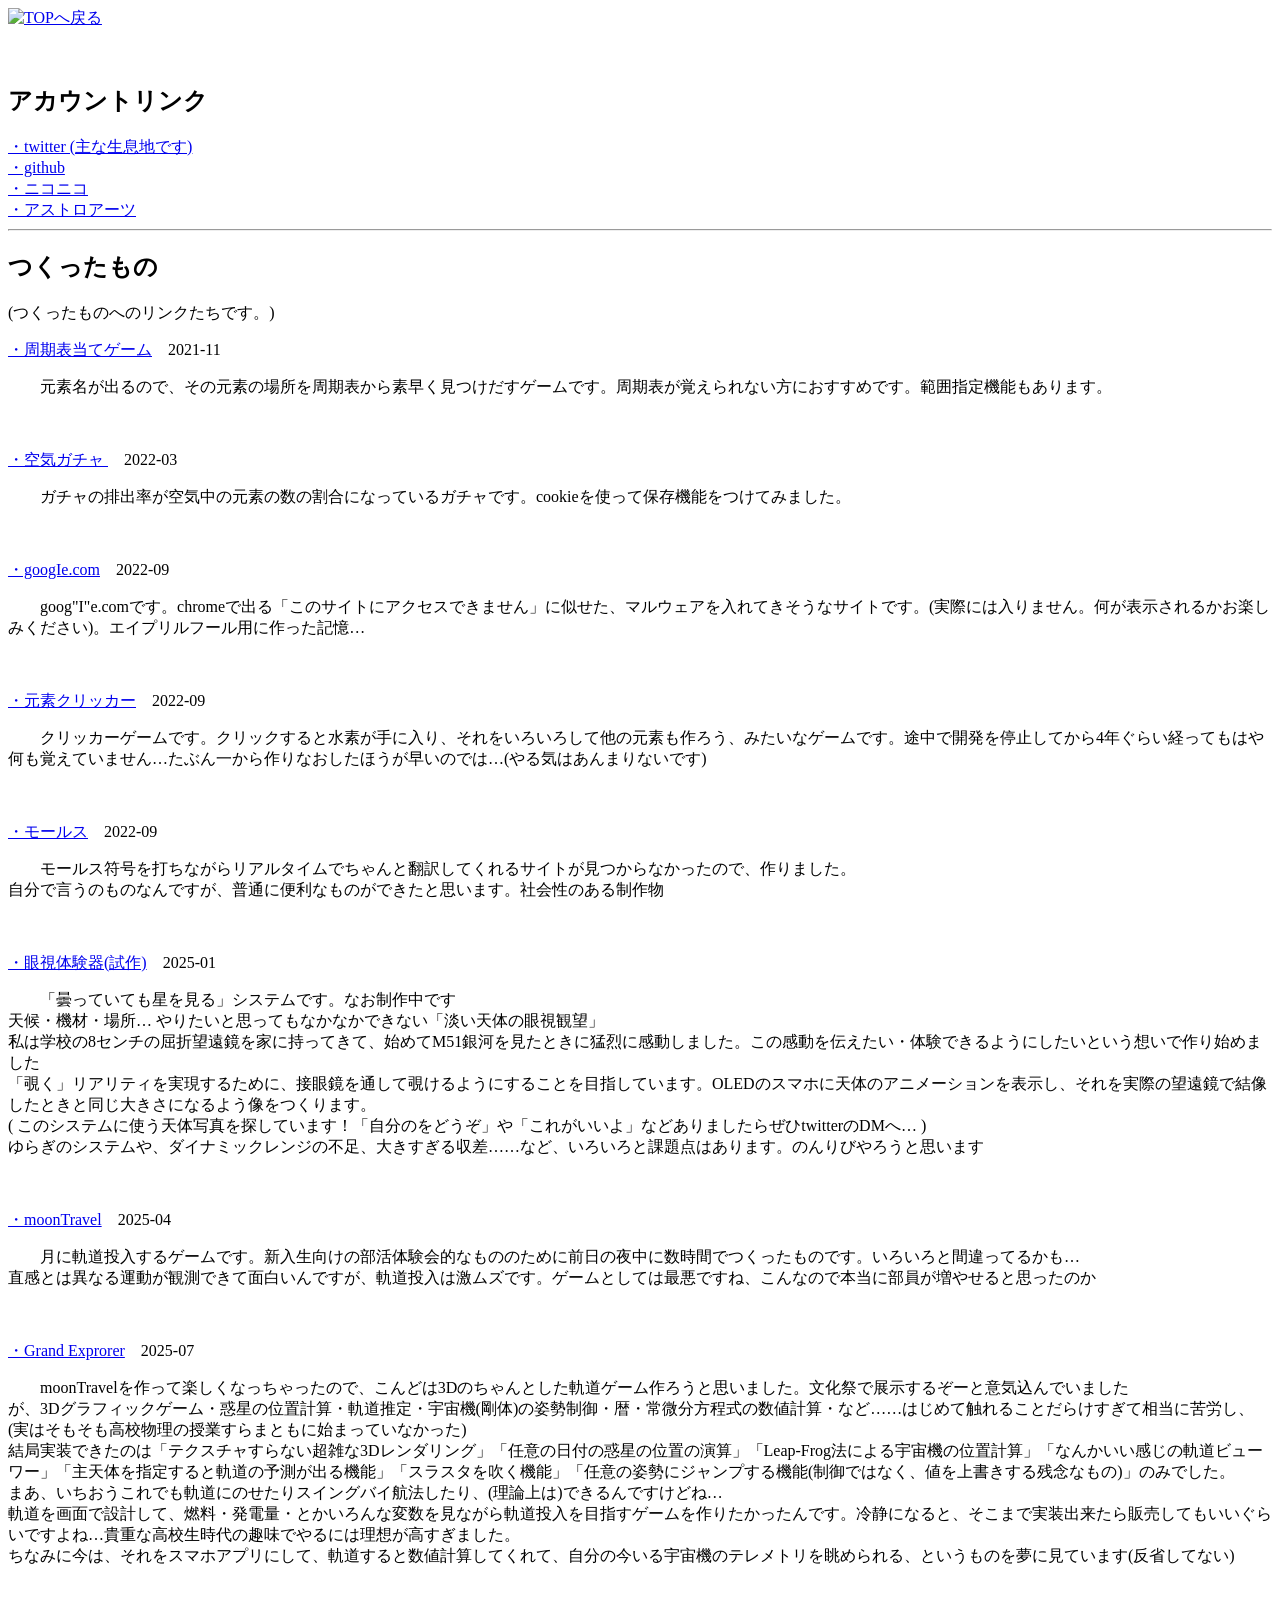
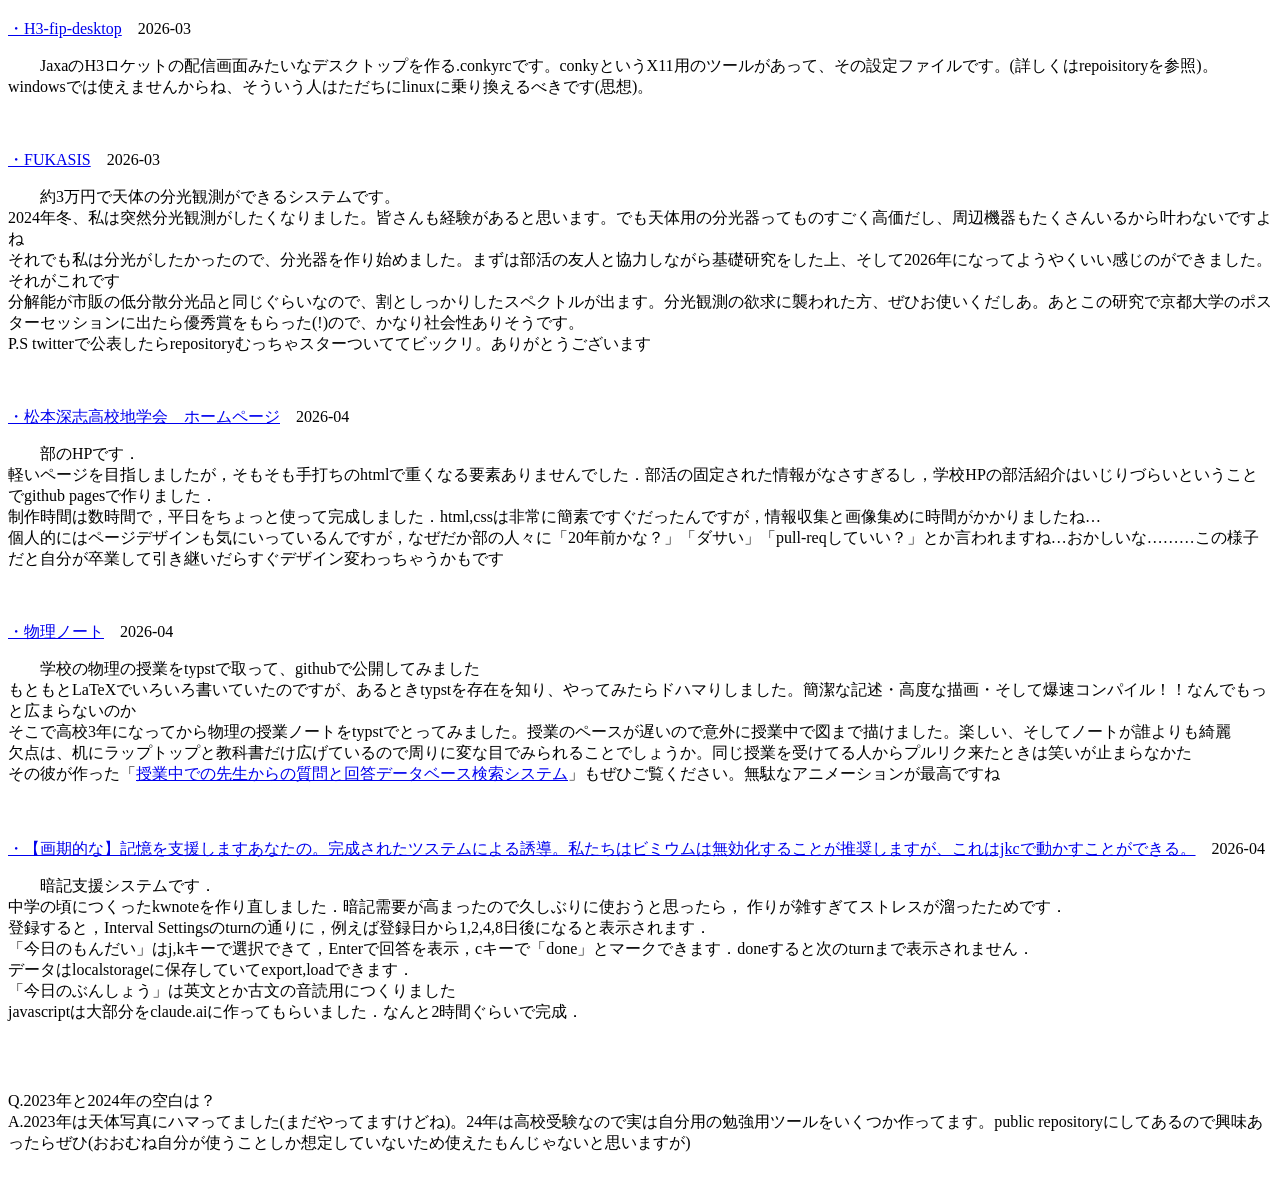
==== link.htm @ 0c25294e "Merge remote-tracking branch 'origin/master' into modernize-html # Conflicts: #	anpi.htm" ====
<!DOCTYPE html>
<html lang="ja">
    <head>
        <meta charset="UTF-8">
        <title>legrs-Works</title>
        <link rel="stylesheet" href="style.css">
        </head>
        <body class="bodyimg">
            
            <a href="./index.htm" target="_parent"><img src="./img/backToTOP.png" alt="TOPへ戻る"></a>
            <br><br><br>

            <div class="greeen">

            <h2 class="redColor">アカウントリンク</h2>
                <div class="hidari">
            <a href="https://twitter.com/legrs4073" target="_blank" rel="noopener" class="hbtn">・twitter (主な生息地です)</a><br>
            <a href="https://github.com/legrs" target="_blank" rel="noopener" class="hbtn">  ・github  </a><br>
            <a href="https://www.nicovideo.jp/user/117232766" target="_blank" rel="noopener" class="hbtn">  ・ニコニコ  </a><br>
            <a href="https://www.astroarts.co.jp/photo-gallery/user/legrs" target="_blank" rel="noopener" class="hbtn">  ・アストロアーツ  </a><br>
                </div>

            <hr>

            <h2 class="redColor">つくったもの</h2>
                <p>(つくったものへのリンクたちです。)</p>
                <div class="hidari">
                <a href="https://legrs.github.io/periodictable" target="_blank" rel="noopener" class="hbtn">・周期表当てゲーム</a>　<span>2021-11</span><br>
                <p style="text-indent:2rem;">元素名が出るので、その元素の場所を周期表から素早く見つけだすゲームです。周期表が覚えられない方におすすめです。範囲指定機能もあります。</p>
                <br><br>

                <a href="https://legrs.github.io/air-gacha" target="_blank" rel="noopener" class="hbtn">  ・空気ガチャ  </a>　<span>2022-03</span><br>
                <p style="text-indent:2rem;">ガチャの排出率が空気中の元素の数の割合になっているガチャです。cookieを使って保存機能をつけてみました。</p>
                <br><br>

                <a href="https://legrs.github.io/fake-Trojan-horse" target="_blank" rel="noopener" class="hbtn">・googIe.com</a>　<span>2022-09</span><br>
                <p style="text-indent:2rem;">goog"I"e.comです。chromeで出る「このサイトにアクセスできません」に似せた、マルウェアを入れてきそうなサイトです。(実際には入りません。何が表示されるかお楽しみください)。エイプリルフール用に作った記憶…</p>
                <br><br>

                <a href="https://legrs.github.io/AtomClicker/" target="_blank" rel="noopener" class="hbtn">・元素クリッカー</a>　<span>2022-09</span><br>
                <p style="text-indent:2rem;">クリッカーゲームです。クリックすると水素が手に入り、それをいろいろして他の元素も作ろう、みたいなゲームです。途中で開発を停止してから4年ぐらい経ってもはや何も覚えていません…たぶん一から作りなおしたほうが早いのでは…(やる気はあんまりないです)</p>
                <br><br>

                <a href="https://legrs.github.io/morse/" target="_blank" rel="noopener" class="hbtn">・モールス</a>　<span>2022-09</span><br>
                <p style="text-indent:2rem;">モールス符号を打ちながらリアルタイムでちゃんと翻訳してくれるサイトが見つからなかったので、作りました。
                <br>自分で言うのものなんですが、普通に便利なものができたと思います。社会性のある制作物 </p>
                <br><br>


                <a href="https://legrs.github.io/ganshiTaiken/" target="_blank" rel="noopener" class="hbtn">・眼視体験器(試作)</a>　<span>2025-01</span><br>
                <p style="text-indent:2rem;">「曇っていても星を見る」システムです。なお制作中です
                <br>天候・機材・場所… やりたいと思ってもなかなかできない「淡い天体の眼視観望」
                <br>私は学校の8センチの屈折望遠鏡を家に持ってきて、始めてM51銀河を見たときに猛烈に感動しました。この感動を伝えたい・体験できるようにしたいという想いで作り始めました
                <br>「覗く」リアリティを実現するために、接眼鏡を通して覗けるようにすることを目指しています。OLEDのスマホに天体のアニメーションを表示し、それを実際の望遠鏡で結像したときと同じ大きさになるよう像をつくります。
                <br> ( このシステムに使う天体写真を探しています！「自分のをどうぞ」や「これがいいよ」などありましたらぜひtwitterのDMへ… )
                <br>ゆらぎのシステムや、ダイナミックレンジの不足、大きすぎる収差……など、いろいろと課題点はあります。のんりびやろうと思います </p>
                <br><br>

                <a href="https://legrs.github.io/moonTravel/" target="_blank" rel="noopener" class="hbtn">・moonTravel</a>　<span>2025-04</span><br>
                <p style="text-indent:2rem;">月に軌道投入するゲームです。新入生向けの部活体験会的なもののために前日の夜中に数時間でつくったものです。いろいろと間違ってるかも…
                <br>直感とは異なる運動が観測できて面白いんですが、軌道投入は激ムズです。ゲームとしては最悪ですね、こんなので本当に部員が増やせると思ったのか </p>
                <br><br>

                <a href="https://github.com/legrs/grand_explorer" target="_blank" rel="noopener" class="hbtn">・Grand Exprorer</a>　<span>2025-07</span><br>
                <p style="text-indent:2rem;">moonTravelを作って楽しくなっちゃったので、こんどは3Dのちゃんとした軌道ゲーム作ろうと思いました。文化祭で展示するぞーと意気込んでいました
                <br>が、3Dグラフィックゲーム・惑星の位置計算・軌道推定・宇宙機(剛体)の姿勢制御・暦・常微分方程式の数値計算・など……はじめて触れることだらけすぎて相当に苦労し、(実はそもそも高校物理の授業すらまともに始まっていなかった)
                <br>結局実装できたのは「テクスチャすらない超雑な3Dレンダリング」「任意の日付の惑星の位置の演算」「Leap-Frog法による宇宙機の位置計算」「なんかいい感じの軌道ビューワー」「主天体を指定すると軌道の予測が出る機能」「スラスタを吹く機能」「任意の姿勢にジャンプする機能(制御ではなく、値を上書きする残念なもの)」のみでした。
                <br>まあ、いちおうこれでも軌道にのせたりスイングバイ航法したり、(理論上は)できるんですけどね…
                <br>軌道を画面で設計して、燃料・発電量・とかいろんな変数を見ながら軌道投入を目指すゲームを作りたかったんです。冷静になると、そこまで実装出来たら販売してもいいぐらいですよね…貴重な高校生時代の趣味でやるには理想が高すぎました。
                <br>ちなみに今は、それをスマホアプリにして、軌道すると数値計算してくれて、自分の今いる宇宙機のテレメトリを眺められる、というものを夢に見ています(反省してない) </p>
                <br><br>

                <a href="https://github.com/legrs/h3-fip-desktop" target="_blank" rel="noopener" class="hbtn">・H3-fip-desktop</a>　<span>2026-03</span><br>
                <p style="text-indent:2rem;">JaxaのH3ロケットの配信画面みたいなデスクトップを作る.conkyrcです。conkyというX11用のツールがあって、その設定ファイルです。(詳しくはrepoisitoryを参照)。windowsでは使えませんからね、そういう人はただちにlinuxに乗り換えるべきです(思想)。</p>
                <br><br>

                <a href="https://github.com/legrs/fukasis" target="_blank" rel="noopener" class="hbtn">・FUKASIS</a>　<span>2026-03</span><br>
                <p style="text-indent:2rem;">約3万円で天体の分光観測ができるシステムです。
                <br>2024年冬、私は突然分光観測がしたくなりました。皆さんも経験があると思います。でも天体用の分光器ってものすごく高価だし、周辺機器もたくさんいるから叶わないですよね
                <br>それでも私は分光がしたかったので、分光器を作り始めました。まずは部活の友人と協力しながら基礎研究をした上、そして2026年になってようやくいい感じのができました。それがこれです
                <br>分解能が市販の低分散分光品と同じぐらいなので、割としっかりしたスペクトルが出ます。分光観測の欲求に襲われた方、ぜひお使いくだしあ。あとこの研究で京都大学のポスターセッションに出たら優秀賞をもらった(!)ので、かなり社会性ありそうです。 
                <br>P.S twitterで公表したらrepositoryむっちゃスターついててビックリ。ありがとうございます</p>
                <br><br>

                <a href="https://fksgeoscience.github.io/" target="_blank" rel="noopener" class="hbtn">・松本深志高校地学会　ホームページ</a>　<span>2026-04</span><br>
                <p style="text-indent:2rem;">部のHPです．
                <br>軽いページを目指しましたが，そもそも手打ちのhtmlで重くなる要素ありませんでした．部活の固定された情報がなさすぎるし，学校HPの部活紹介はいじりづらいということでgithub pagesで作りました．
                <br>制作時間は数時間で，平日をちょっと使って完成しました．html,cssは非常に簡素ですぐだったんですが，情報収集と画像集めに時間がかかりましたね…
                <br>個人的にはページデザインも気にいっているんですが，なぜだか部の人々に「20年前かな？」「ダサい」「pull-reqしていい？」とか言われますね…おかしいな………この様子だと自分が卒業して引き継いだらすぐデザイン変わっちゃうかもです</p>
                <br><br>
                
                <a href="https://legrs.github.io/physics_notes/electromagnetism.pdf" target="_blank" rel="noopener" class="hbtn">・物理ノート</a>　<span>2026-04</span><br>
                <p style="text-indent:2rem;">学校の物理の授業をtypstで取って、githubで公開してみました
                <br>もともとLaTeXでいろいろ書いていたのですが、あるときtypstを存在を知り、やってみたらドハマりしました。簡潔な記述・高度な描画・そして爆速コンパイル！！なんでもっと広まらないのか
                <br>そこで高校3年になってから物理の授業ノートをtypstでとってみました。授業のペースが遅いので意外に授業中で図まで描けました。楽しい、そしてノートが誰よりも綺麗
                <br>欠点は、机にラップトップと教科書だけ広げているので周りに変な目でみられることでしょうか。同じ授業を受けてる人からプルリク来たときは笑いが止まらなかた
                <br>その彼が作った「<a href="https://legrs.github.io/physics_notes/" target="_blank" rel="noopener">授業中での先生からの質問と回答データベース検索システム</a>」もぜひご覧ください。無駄なアニメーションが最高ですね
                <br><br>
                <br><br>



                <a href="https://legrs.github.io/kwnote" target="_blank" rel="noopener" class="hbtn">・【画期的な】記憶を支援しますあなたの。完成されたツステムによる誘導。私たちはビミウムは無効化することが推奨しますが、これはjkcで動かすことができる。</a>　<a>2026-04</a><br>
                <p style="text-indent:2rem;">暗記支援システムです．<br>
                中学の頃につくったkwnoteを作り直しました．暗記需要が高まったので久しぶりに使おうと思ったら，
                作りが雑すぎてストレスが溜ったためです．
                <br>登録すると，Interval Settingsのturnの通りに，例えば登録日から1,2,4,8日後になると表示されます．
                <br>「今日のもんだい」はj,kキーで選択できて，Enterで回答を表示，cキーで「done」とマークできます．doneすると次のturnまで表示されません．
                <br>データはlocalstorageに保存していてexport,loadできます．
                <br>「今日のぶんしょう」は英文とか古文の音読用につくりました
                <br>javascriptは大部分をclaude.aiに作ってもらいました．なんと2時間ぐらいで完成．
                </p>
                <br><br>

                <p>Q.2023年と2024年の空白は？<br>A.2023年は天体写真にハマってました(まだやってますけどね)。24年は高校受験なので実は自分用の勉強用ツールをいくつか作ってます。public repositoryにしてあるので興味あったらぜひ(おおむね自分が使うことしか想定していないため使えたもんじゃないと思いますが)</p>

        </div>
                <br>
            </div>
        </body>
</html>
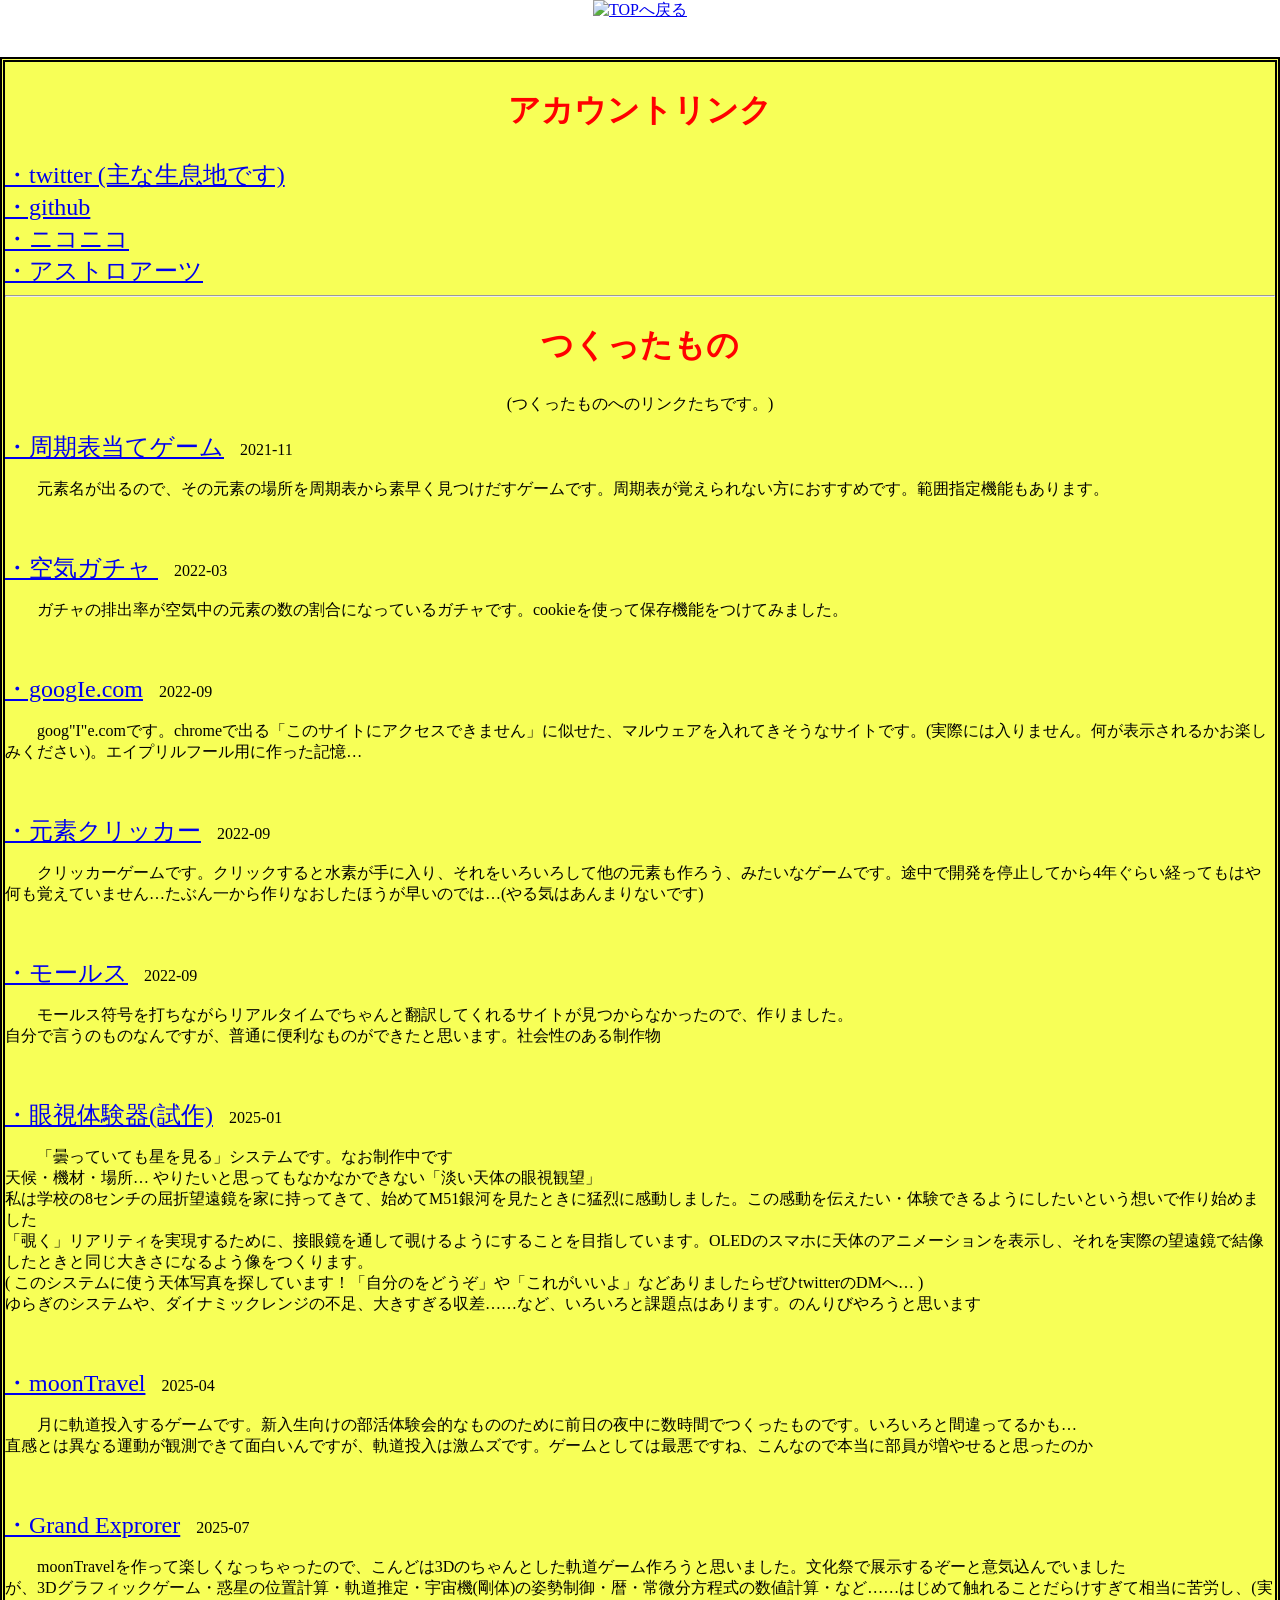
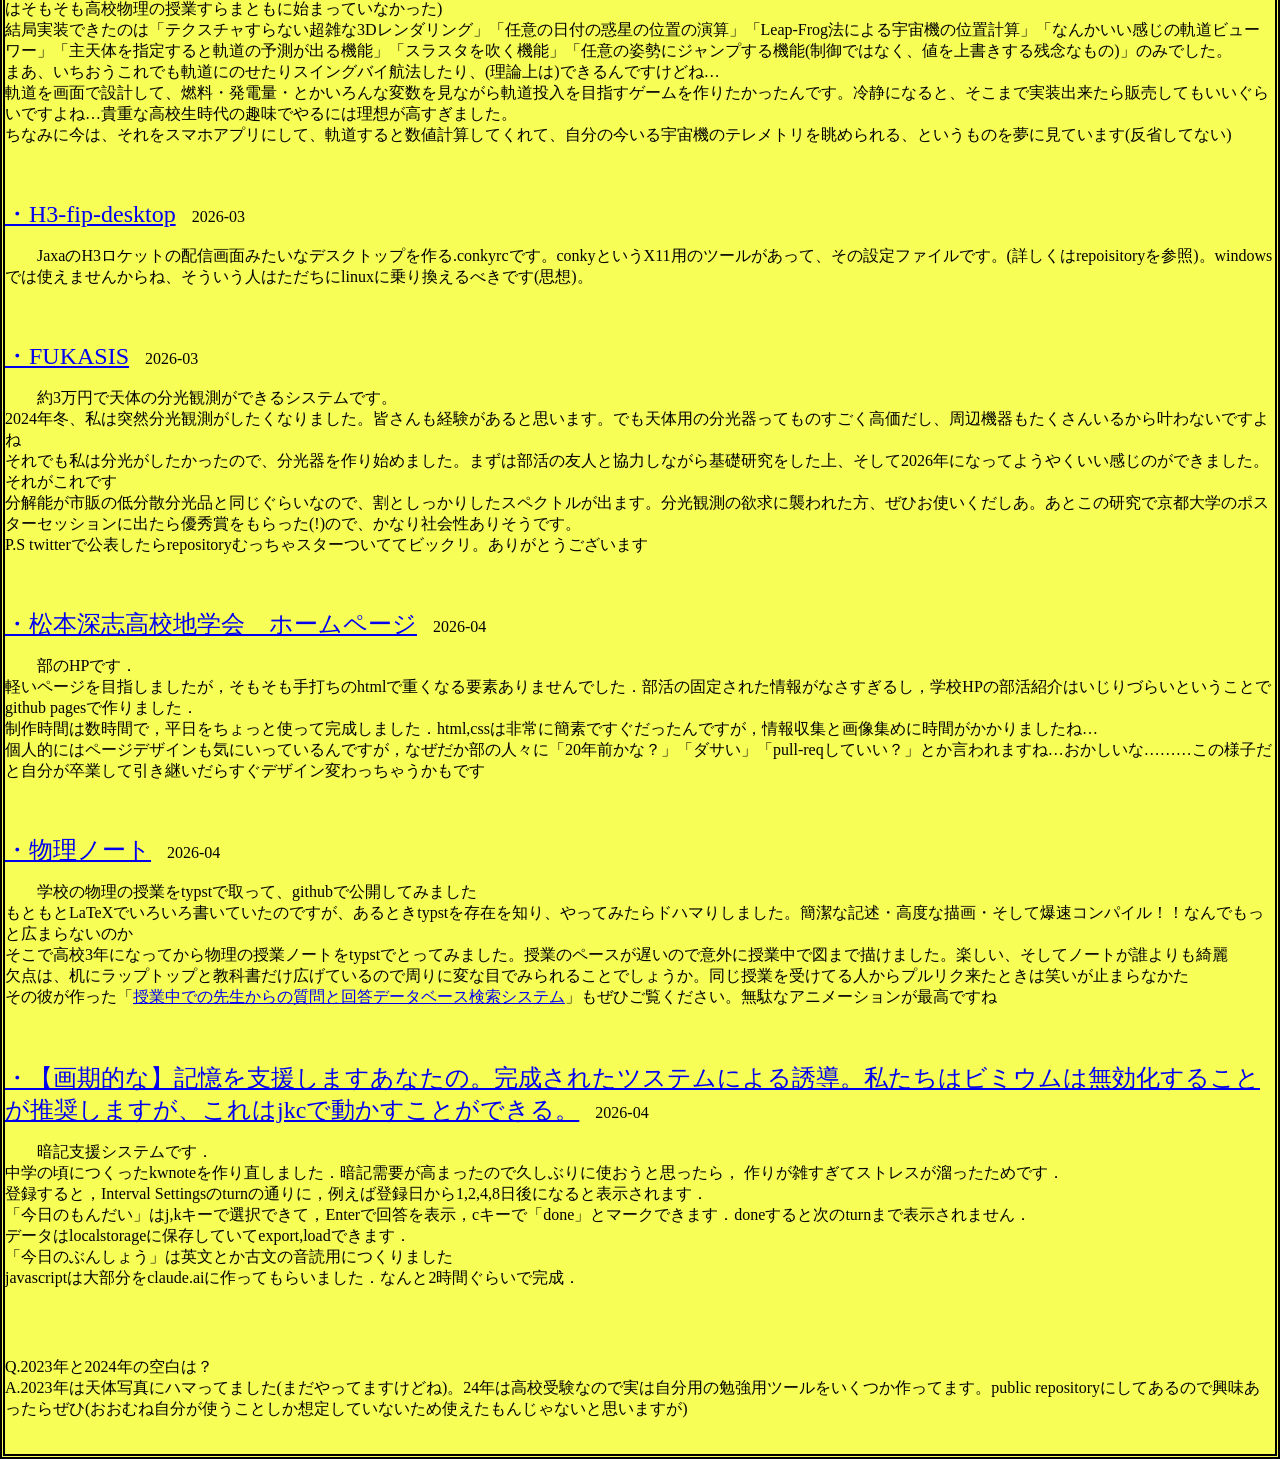
==== commit 0ed93497: "Match the upstream design exactly after modernizing HTML - Frame layout: reproduce <frameset cols=10" ====
--- a/link.htm
+++ b/link.htm
@@ -100,7 +100,7 @@
 
 
 
-                <a href="https://legrs.github.io/kwnote" target="_blank" rel="noopener" class="hbtn">・【画期的な】記憶を支援しますあなたの。完成されたツステムによる誘導。私たちはビミウムは無効化することが推奨しますが、これはjkcで動かすことができる。</a>　<a>2026-04</a><br>
+                <a href="https://legrs.github.io/kwnote" target="_blank" rel="noopener" class="hbtn">・【画期的な】記憶を支援しますあなたの。完成されたツステムによる誘導。私たちはビミウムは無効化することが推奨しますが、これはjkcで動かすことができる。</a>　<span>2026-04</span><br>
                 <p style="text-indent:2rem;">暗記支援システムです．<br>
                 中学の頃につくったkwnoteを作り直しました．暗記需要が高まったので久しぶりに使おうと思ったら，
                 作りが雑すぎてストレスが溜ったためです．
--- a/style.css
+++ b/style.css
@@ -0,0 +1,138 @@
+@charset "utf-8";
+
+#menuH{
+    background-color: rgb(101, 229, 231);
+}
+#menuH2{
+    background-color: rgb(55, 255, 152);
+}
+.bodyimg{
+    background-image: url("./img/background.png");
+    text-align:center;
+}
+.greeen{
+    background: #f7ff57;
+    border: #000 double 5px;
+    display: inline-block;
+    text-align: center;
+}
+#about{
+    width: 40rem;
+}
+
+.redColor{
+    color: red;
+    font-size: 2rem;
+}
+#prof{
+    border: #000 solid 3px;
+    text-align: left;
+    width: 60rem;
+}
+.bigmoji{
+    
+    color: red;
+    font-size: 2.5rem;
+}
+.hidari{
+    text-align: left;
+}
+.namee{
+    font-weight: 700;
+}
+.namee2{
+    font-size: 0.7em;
+}
+
+.carefully{
+    color: red;
+    font-weight: 700;
+}
+.blog-block{
+   
+    
+}
+.midashi{
+    font-size: 30px;
+    color: #0006b0;
+    background-color: #87ff87;
+    margin-top: 5px;
+    margin-bottom: 5px;
+    cursor: pointer;
+}
+.blog-nitiji{
+    font-size: 0.9rem;
+    font-weight: 600;
+    display: inline-block;
+}
+.blog-infomation{
+
+}
+a{
+    font-size: 1rem;
+}
+#imgHTMLsize{
+    width: 98vw;
+    margin: 0 auto;
+}
+.kaigyou{
+    width: 70vw;
+    margin: auto;
+    text-align: left;
+}
+
+.kaigyou80{
+    width: 80vw;
+    margin: auto;
+}
+.kaigyou90{
+    width: 90vw;
+    margin: auto;
+}
+.hbtn{
+    font-size:1.5rem;
+}
+
+
+.imgs{
+    width: 60vw;
+    height: auto;
+    margin: auto;
+}
+.imgs2{
+    width: 20vw;
+    height: auto;
+}
+
+/* 旧<frameset cols=10,80>と同じ見た目のフレームレイアウト */
+body.frames-body{
+    margin: 0;
+    overflow: hidden;
+}
+.frames{
+    display: flex;
+    height: 100vh;
+    background: #d0d0d0;
+}
+.frames iframe{
+    display: block;
+    height: 100%;
+    border: 0;
+    box-sizing: content-box;
+}
+.frames iframe:first-child{
+    flex: none;
+    width: calc((100vw - 6px) / 9);
+    width: calc(10px + round(down, (100vw - 96px) / 9, 1px));
+    border-right: 1px solid #aaa;
+}
+.frames iframe:last-child{
+    flex: 1 1 0;
+    min-width: 0;
+    margin-left: 4px;
+    border-left: 1px solid #000;
+}
+/* フレーム内のページ(旧marginwidth="0" marginheight="0"相当) */
+.bodyimg, #menuH, #menuH2{
+    margin: 0;
+}
